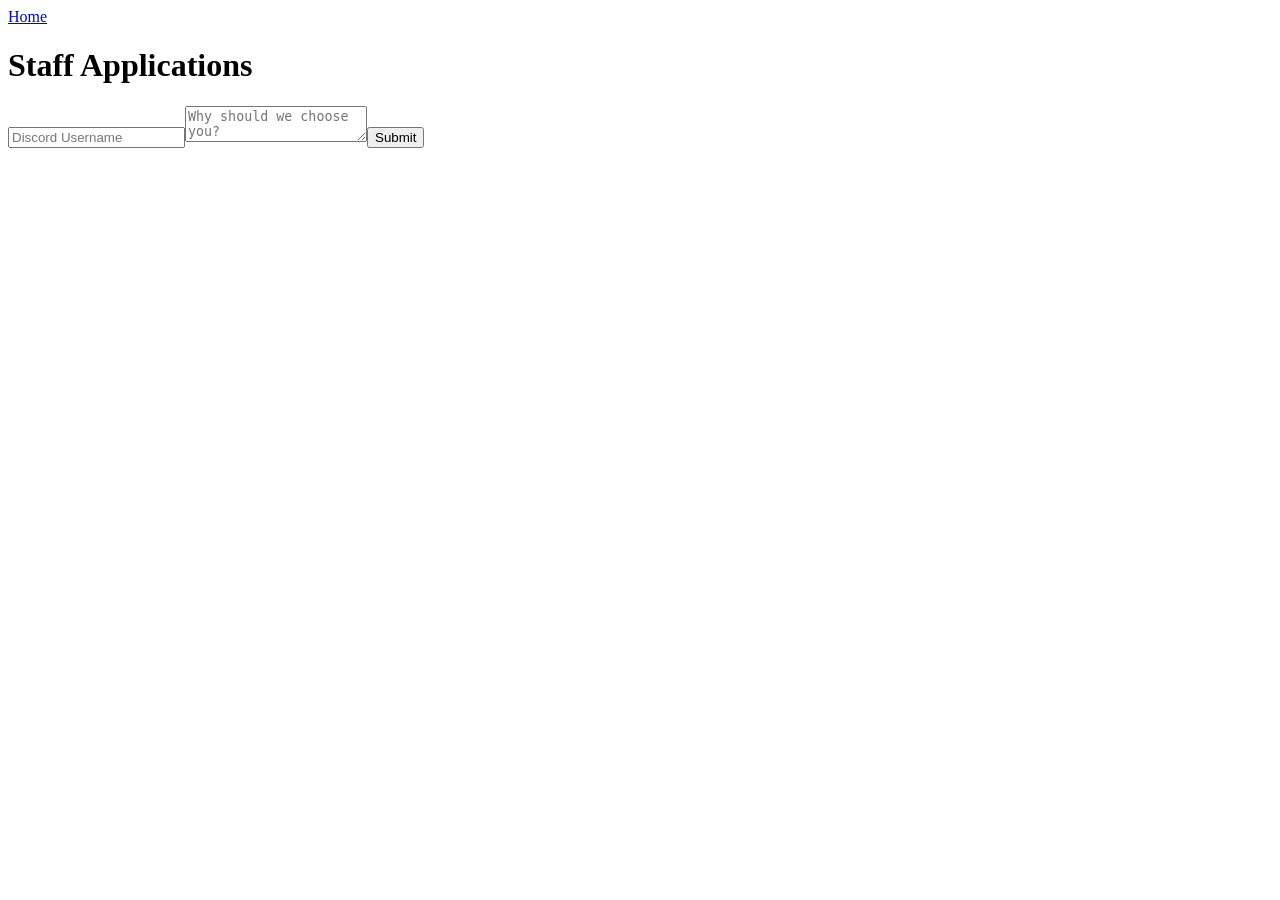
==== applications.html @ 459ea443 "Add files via upload" ====
<!DOCTYPE html><html><head><title>Applications</title><link rel="stylesheet" href="css/style.css"></head><body><nav><a href=index.html>Home</a></nav><div class="container"><h1>Staff Applications</h1><input placeholder="Discord Username"><textarea placeholder="Why should we choose you?"></textarea><button>Submit</button></div></body></html>
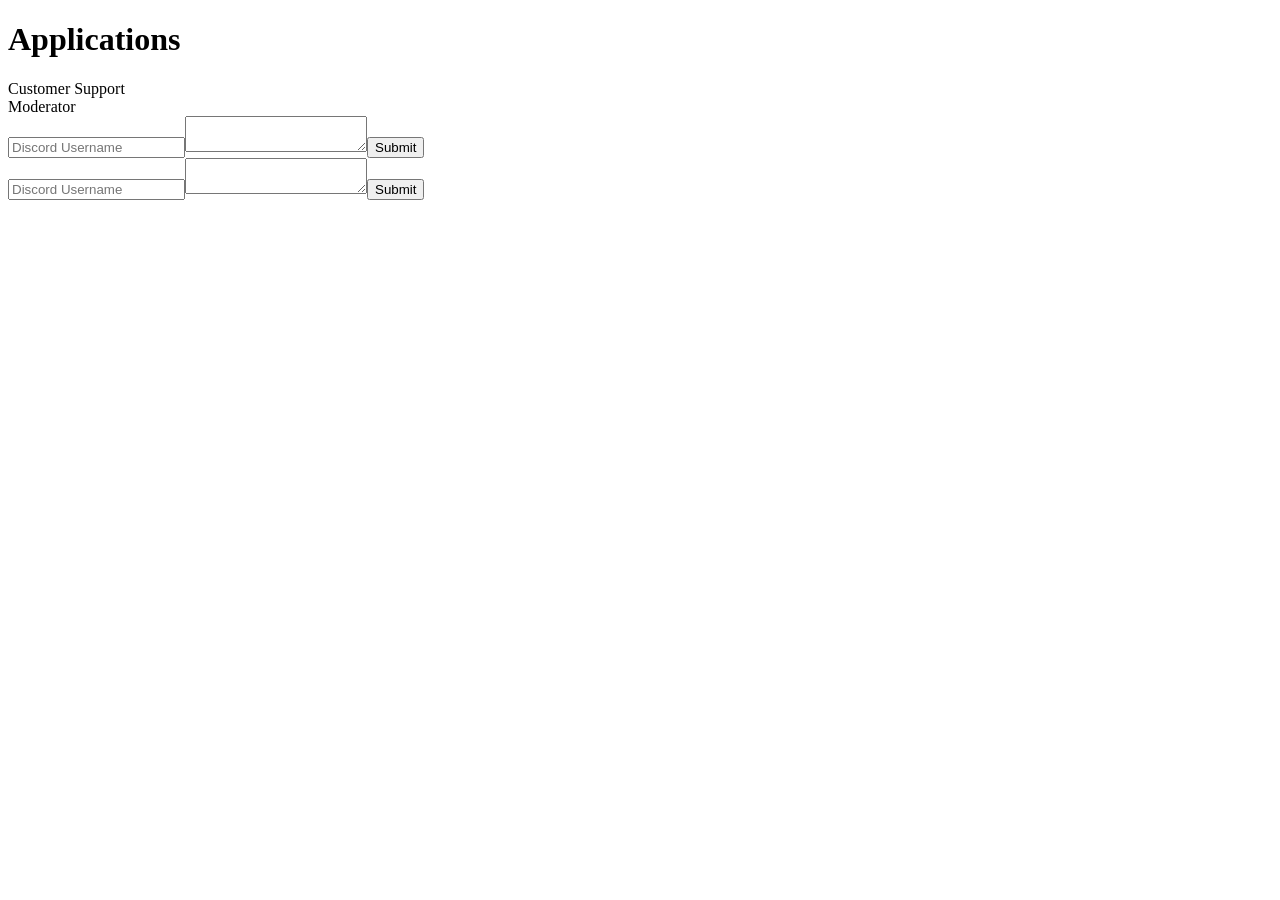
==== commit 7dd0ae8e: "Add files via upload" ====
--- a/applications.html
+++ b/applications.html
@@ -1 +1 @@
-<!DOCTYPE html><html><head><title>Applications</title><link rel="stylesheet" href="css/style.css"></head><body><nav><a href=index.html>Home</a></nav><div class="container"><h1>Staff Applications</h1><input placeholder="Discord Username"><textarea placeholder="Why should we choose you?"></textarea><button>Submit</button></div></body></html>+<!DOCTYPE html><html><head><title>Applications</title><link rel="stylesheet" href="css/style.css"></head><body><h1>Applications</h1><div class="card" onclick="showForm('support')">Customer Support</div><div class="card" onclick="showForm('moderator')">Moderator</div><div id="support" class="form"><input id="sDiscord" placeholder="Discord Username"><textarea id="sReason"></textarea><button onclick="submitSupport()">Submit</button></div><div id="moderator" class="form"><input id="mDiscord" placeholder="Discord Username"><textarea id="mReason"></textarea><button onclick="submitModerator()">Submit</button></div><script src="js/index.js"></script></body></html>
